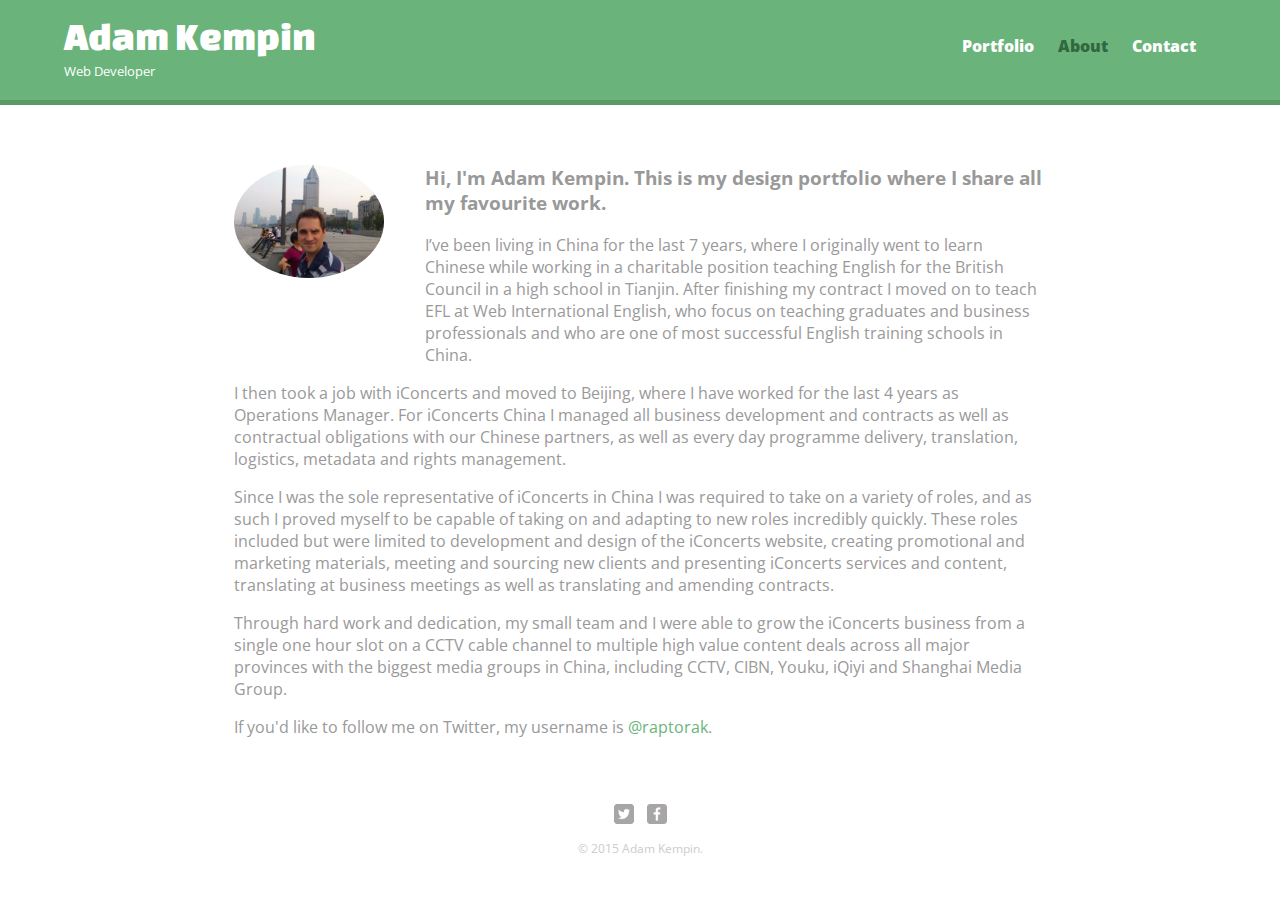
==== about.html @ e8c7b2da "website initial commit" ====
<!DOCTYPE html>
<html>
  <head>
    <meta charset="utf-8">
    <title>Adam Kempin | Web Developer</title>
    <link rel="stylesheet" href ="css/normalize.css">
    <link href='http://fonts.googleapis.com/css?family=Changa+One|Open+Sans:400italic,700italic,400,700,800' rel='stylesheet' type='text/css'>
    <link rel="stylesheet" href ="css/main.css">
    <link rel="stylesheet" href ="css/responsive.css">
    <meta name="viewport" content="width=device-width, initial-scale=1.0">
  </head>
  <body>
    <header>
      <a href="index.html" id="logo">
        <h1>Adam Kempin</h1>
        <h2>Web Developer</h2>
      </a>
      <nav>
        <ul>
          <li><a href="index.html">Portfolio</a></li>
          <li><a href="about.html" class="selected">About</a></li>
          <li><a href="contact.html">Contact</a></li>
        </ul>
      </nav>
    </header>
    <div id="wrapper">
      <section>
        <img src="img/DSC_0412.jpg" alt="Photograph of Adam Kempin" class="profile-photo">
        <h3>Hi, I'm Adam Kempin. This is my design portfolio where I share all my favourite work.</h3>
        <p>
        I’ve been living in China for the last 7 years, where I originally went to learn Chinese while working in a charitable position teaching English for the British Council in a high school in Tianjin. After finishing my contract I moved on to teach EFL at Web International English, who focus on teaching graduates and business professionals and who are one of most successful English training schools in China.</p>

<p>I then took a job with iConcerts and moved to Beijing, where I have worked for the last 4 years as Operations Manager. For iConcerts China I managed all business development and contracts as well as contractual obligations with our Chinese partners, as well as every day programme delivery, translation, logistics, metadata and rights management.</p>

<p>Since I was the sole representative of iConcerts in China I was required to take on a variety of roles, and as such I proved myself to be capable of taking on and adapting to new roles incredibly quickly. These roles included but were limited to development and design of the iConcerts website, creating promotional and marketing materials, meeting and sourcing new clients and presenting iConcerts services and content, translating at business meetings as well as translating and amending contracts.</p>

<p>Through hard work and dedication, my small team and I were able to grow the iConcerts business from a single one hour slot on a CCTV cable channel to multiple high value content deals across all major provinces with the biggest media groups in China, including CCTV, CIBN, Youku, iQiyi and Shanghai Media Group.
        </p>
        <p>If you'd like to follow me on Twitter, my username is <a href="https://twitter.com/raptorak">@raptorak</a>.</p>
      </section>
      <footer>
        <a href="https://twitter.com/raptorak"><img src="img/twitter-wrap.png" alt="Twitter Logo" class="social-icon"></a>
        <a href="https://www.facebook.com/adam.kempin"><img src="img/facebook-wrap.png" alt="Facebook Logo" class="social-icon"></a>
        <p>&copy; 2015 Adam Kempin.</p>
      </footer>
    </div>
  </body>
</html>
---- css/main.css ----
/**********************************
GENERAL
***********************************/

* {
  box-sizing: border-box;
}

body {
  font-family: 'Open Sans', sans-serif;
}

#wrapper {
  max-width: 940px;
  margin: 0 auto;
  padding: 0 5%;
}

a {
  text-decoration: none;
}

img {
  max-width: 100%;
}

h3 {
  margin: 0 0 1em 0;
}



/**********************************
HEADING
***********************************/

header {
  float: left;
  margin: 0 0 30px 0;
  padding: 5px 0 0 0;
  width: 100%;
}

#logo {
  text-align: center;
  margin: 0;
}

h1 {
  font-family: 'Changa One', sans-serif;
  margin: 15px 0;
  font-size: 1.75em;
  font-weight: normal;
  line-height: 0.8em;
}

h2 {
  font-size: 0.75em;
  margin: -5px 0 0;
  font-weight: normal;
}



/**********************************
NAVIGATION
***********************************/

nav {
  text-align: center;
  padding: 10px 0;
  margin: 20px 0 0;
}

nav ul {
  list-style: none;
  margin: 0 10px;
  padding: 0;
}

nav li {
  display: inline-block;
}

nav a {
  font-weight: 800;
  padding: 15px 10px;
}



/**********************************
FOOTER
***********************************/

footer {
  font-size: 0.75em;
  text-align: center;
  clear: both;
  padding-top: 50px;
  color: #ccc;
}

.social-icon {
  width: 20px;
  height: 20px;
  margin: 0 5px;
}



/**********************************
PAGE: PORTFOLIO
***********************************/

#gallery {
  margin: 0;
  padding: 0;
  list-style: none;
}

#gallery li {
  float: left;
  width: 45%;
  margin: 2.5%;
  background-color: #f5f5f5;
  color: #bdc3c7;
}

#gallery li a p {
  margin: 0;
  padding: 5%;
  font-size: 0.75em;
  color: #bdc3c7
}



/**********************************
PAGE: ABOUT
***********************************/

.profile-photo {
  display: block;
  max-width: 150px;
  margin: 0 auto 30px;
  border-radius: 100%;
}



/**********************************
PAGE: CONTACT
***********************************/

.contact-info {
  list-style: none;
  padding: 0;
  margin: 0;
  font-size: 0.9em;
}

.contact-info a {
  display: block;
  min-height: 20px;
  background-repeat: no-repeat;
  background-size: 20px 20px;
  padding: 0 0 0 30px;
  margin: 0 0 10px;
}

.contact-info li.phone a {
  background-image: url('../img/phone.png');
}

.contact-info li.mail a {
  background-image: url('../img/mail.png');
}

.contact-info li.twitter a {
  background-image: url('../img/twitter.png');
}



/**********************************
COLORS
***********************************/

/* site body */
body {
  background-color: #fff;
  color: #999;
}

/* green header */
header {
  background: #6ab47b;
  border-color: #599a68;
}

/* nav background on mobile */
nav {
  background: #599a68;
}

/* logo text */
h1, h2 {
  color: #fff;
}

/* links */
a {
  color: #6ab47b;
}

/* nav link */
nav a, nav a:visited {
  color: #fff;
}

/* selected nav link */
nav a.selected, nav a:hover {
  color: #32673f;
}
---- css/responsive.css ----
@media screen and (min-width: 480px)  {
  
/***********************************
TWO-COLUMN LAYOUT
************************************/
  
  #primary  {
    width: 50%;
    float: left;
  }
  
  #secondary  {
    width: 40%;
    float: right;
  }
  
  /***********************************
  3 * 5 = 15
  100% - 15% = 85%
  85 / 3 = 28.3333333333
  ************************************/
  
  
  /***********************************
  PAGE: PORTFOLIO
  ************************************/
  
  #gallery li {
    width: 28.33333%;
  }
  
  #gallery li:nth-child(4n) {
    clear: left
  }
  
/***********************************
PAGE: ABOUT
************************************/
  
  .profile-photo {
    float: left;
    margin: 0 5% 80px 0;
  }
  
  
  
}

@media screen and (min-width: 660px) {
  
/***********************************
HEADER
************************************/
  
  nav {
    background: none;
    float: right;
    font-size: 1.125m;
    margin-right: 5%;
    text-align: right;
    width: 45%;
  }
  
  #logo {
    float: left;
    margin-left: 5%;
    text-align: left;
    width: 45%;
  }
  
  h1 {
    font-size: 2.5em;
  }
  
  h2 {
    font-size: 0.825em;
    margin-bottom: 20px;
  }
  
  header { 
    border-bottom: 5px solid #599a68;
    margin-bottom: 60px;
  }

}
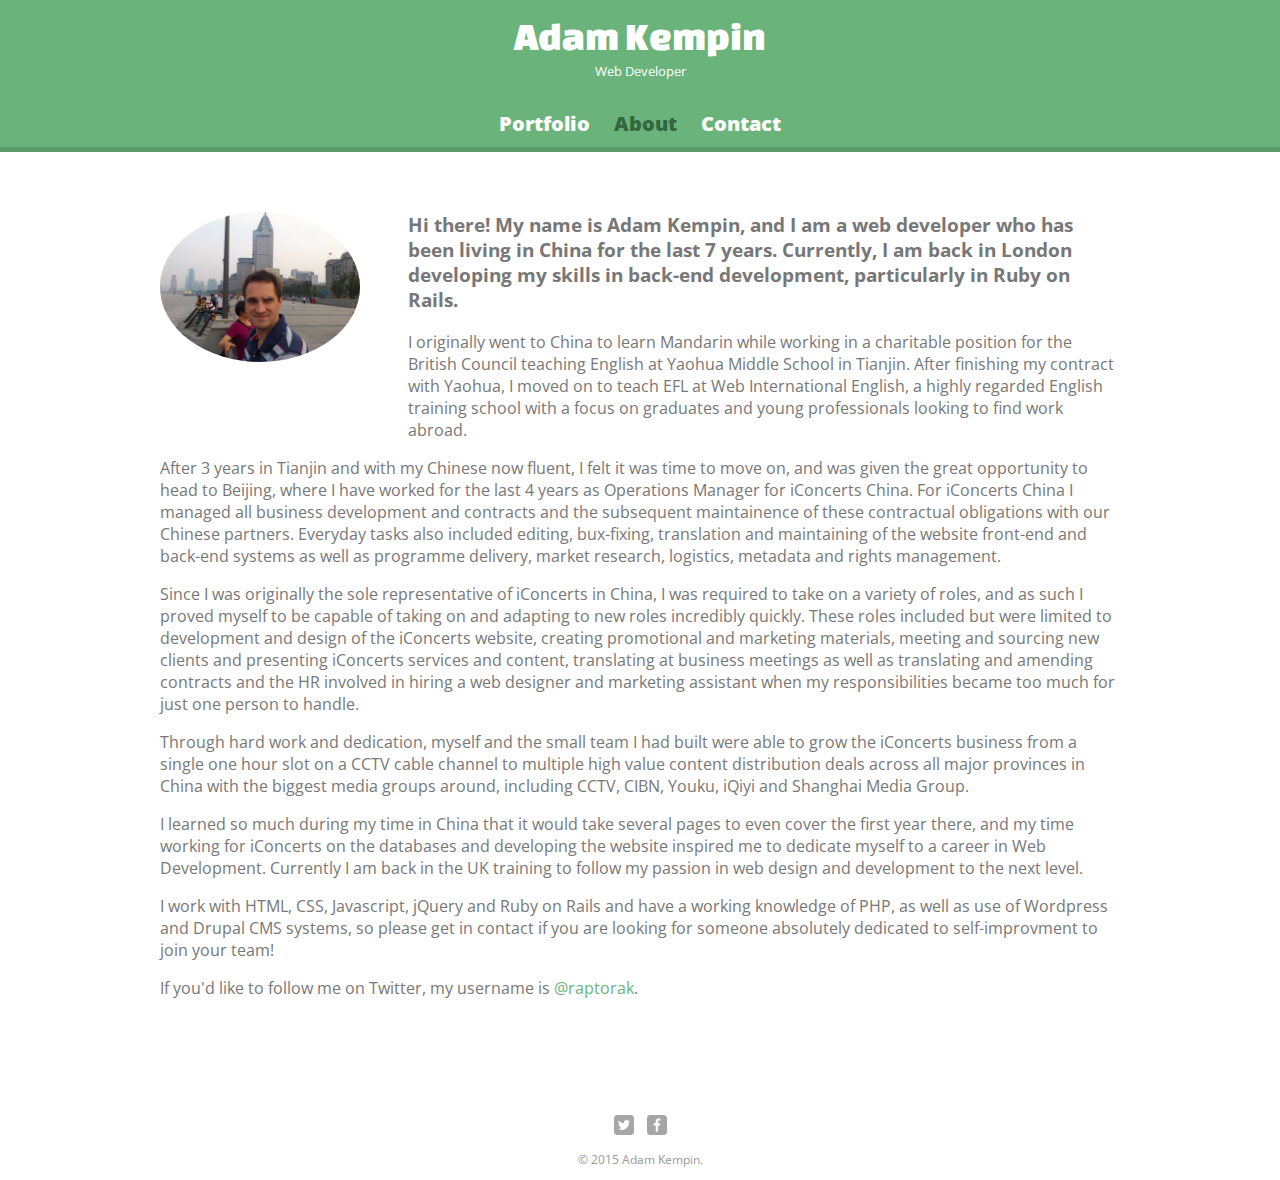
==== commit f638e299: "working on presentation of site on mobile devices" ====
--- a/about.html
+++ b/about.html
@@ -1,48 +1,54 @@
-<!DOCTYPE html>
-<html>
-  <head>
-    <meta charset="utf-8">
-    <title>Adam Kempin | Web Developer</title>
-    <link rel="stylesheet" href ="css/normalize.css">
-    <link href='http://fonts.googleapis.com/css?family=Changa+One|Open+Sans:400italic,700italic,400,700,800' rel='stylesheet' type='text/css'>
-    <link rel="stylesheet" href ="css/main.css">
-    <link rel="stylesheet" href ="css/responsive.css">
-    <meta name="viewport" content="width=device-width, initial-scale=1.0">
-  </head>
-  <body>
-    <header>
-      <a href="index.html" id="logo">
-        <h1>Adam Kempin</h1>
-        <h2>Web Developer</h2>
-      </a>
-      <nav>
-        <ul>
-          <li><a href="index.html">Portfolio</a></li>
-          <li><a href="about.html" class="selected">About</a></li>
-          <li><a href="contact.html">Contact</a></li>
-        </ul>
-      </nav>
-    </header>
-    <div id="wrapper">
-      <section>
-        <img src="img/DSC_0412.jpg" alt="Photograph of Adam Kempin" class="profile-photo">
-        <h3>Hi, I'm Adam Kempin. This is my design portfolio where I share all my favourite work.</h3>
-        <p>
-        I’ve been living in China for the last 7 years, where I originally went to learn Chinese while working in a charitable position teaching English for the British Council in a high school in Tianjin. After finishing my contract I moved on to teach EFL at Web International English, who focus on teaching graduates and business professionals and who are one of most successful English training schools in China.</p>
-
-<p>I then took a job with iConcerts and moved to Beijing, where I have worked for the last 4 years as Operations Manager. For iConcerts China I managed all business development and contracts as well as contractual obligations with our Chinese partners, as well as every day programme delivery, translation, logistics, metadata and rights management.</p>
-
-<p>Since I was the sole representative of iConcerts in China I was required to take on a variety of roles, and as such I proved myself to be capable of taking on and adapting to new roles incredibly quickly. These roles included but were limited to development and design of the iConcerts website, creating promotional and marketing materials, meeting and sourcing new clients and presenting iConcerts services and content, translating at business meetings as well as translating and amending contracts.</p>
-
-<p>Through hard work and dedication, my small team and I were able to grow the iConcerts business from a single one hour slot on a CCTV cable channel to multiple high value content deals across all major provinces with the biggest media groups in China, including CCTV, CIBN, Youku, iQiyi and Shanghai Media Group.
-        </p>
-        <p>If you'd like to follow me on Twitter, my username is <a href="https://twitter.com/raptorak">@raptorak</a>.</p>
-      </section>
-      <footer>
-        <a href="https://twitter.com/raptorak"><img src="img/twitter-wrap.png" alt="Twitter Logo" class="social-icon"></a>
-        <a href="https://www.facebook.com/adam.kempin"><img src="img/facebook-wrap.png" alt="Facebook Logo" class="social-icon"></a>
-        <p>&copy; 2015 Adam Kempin.</p>
-      </footer>
-    </div>
-  </body>
-</html>
+<!DOCTYPE html>
+<html>
+  <head>
+    <meta charset="utf-8">
+    <title>Adam Kempin | Web Developer</title>
+    <link rel="stylesheet" href ="css/normalize.css">
+    <link href='http://fonts.googleapis.com/css?family=Changa+One|Open+Sans:400italic,700italic,400,700,800' rel='stylesheet' type='text/css'>
+    <link rel="stylesheet" href ="css/main.css">
+    <link rel="stylesheet" href ="css/responsive.css">
+    <meta name="viewport" content="width=device-width, initial-scale=1.0">
+  </head>
+  <body>
+    <header>
+      <a href="index.html" id="logo">
+        <h1>Adam Kempin</h1>
+        <h2>Web Developer</h2>
+      </a>
+      <nav>
+        <ul>
+          <li><a href="index.html">Portfolio</a></li>
+          <li><a href="about.html" class="selected">About</a></li>
+          <li><a href="contact.html">Contact</a></li>
+        </ul>
+      </nav>
+    </header>
+    <div id="wrapper">
+      <section>
+        <img src="img/bund_pic.jpg" alt="Photograph of Adam Kempin" class="profile-photo">
+        <h3>Hi there! My name is Adam Kempin, and I am a web developer who has been living in China for the last 7 years. Currently, I am back in London developing my skills in back-end development, particularly in Ruby on Rails.</h3>
+        
+
+        <p>I originally went to China to learn Mandarin while working in a charitable position for the British Council teaching English at Yaohua Middle School in Tianjin. After finishing my contract with Yaohua, I moved on to teach EFL at Web International English, a highly regarded English training school with a focus on graduates and young professionals looking to find work abroad.</p>
+
+<p>After 3 years in Tianjin and with my Chinese now fluent, I felt it was time to move on, and was given the great opportunity to head to Beijing, where I have worked for the last 4 years as Operations Manager for iConcerts China. For iConcerts China I managed all business development and contracts and the subsequent maintainence of these contractual obligations with our Chinese partners. Everyday tasks also included editing, bux-fixing, translation and maintaining of the website front-end and back-end systems as well as programme delivery, market research, logistics, metadata and rights management.</p>
+
+<p>Since I was originally the sole representative of iConcerts in China, I was required to take on a variety of roles, and as such I proved myself to be capable of taking on and adapting to new roles incredibly quickly. These roles included but were limited to development and design of the iConcerts website, creating promotional and marketing materials, meeting and sourcing new clients and presenting iConcerts services and content, translating at business meetings as well as translating and amending contracts and the HR involved in hiring a web designer and marketing assistant when my responsibilities became too much for just one person to handle.</p>
+
+<p>Through hard work and dedication, myself and the small team I had built were able to grow the iConcerts business from a single one hour slot on a CCTV cable channel to multiple high value content distribution deals across all major provinces in China with the biggest media groups around, including CCTV, CIBN, Youku, iQiyi and Shanghai Media Group.</p>
+<p>
+
+I learned so much during my time in China that it would take several pages to even cover the first year there, and my time working for iConcerts on the databases and developing the website inspired me to dedicate myself to a career in Web Development. Currently I am back in the UK training to follow my passion in web design and development to the next level.</p><p>
+
+I work with HTML, CSS, Javascript, jQuery and Ruby on Rails and have a working knowledge of PHP, as well as use of Wordpress and Drupal CMS systems, so please get in contact if you are looking for someone absolutely dedicated to self-improvment to join your team!
+        </p>
+        <p>If you'd like to follow me on Twitter, my username is <a href="https://twitter.com/raptorak">@raptorak</a>.</p>
+      </section>
+      <footer>
+        <a href="https://twitter.com/raptorak"><img src="img/twitter-wrap.png" alt="Twitter Logo" class="social-icon"></a>
+        <a href="https://www.facebook.com/adam.kempin"><img src="img/facebook-wrap.png" alt="Facebook Logo" class="social-icon"></a>
+        <p>&copy; 2015 Adam Kempin.</p>
+      </footer>
+    </div>
+  </body>
+</html>
--- a/css/main.css
+++ b/css/main.css
@@ -1,239 +1,244 @@
-/**********************************
-GENERAL
-***********************************/
-
-* {
-  box-sizing: border-box;
-}
-
-body {
-  font-family: 'Open Sans', sans-serif;
-}
-
-#wrapper {
-  max-width: 940px;
-  margin: 0 auto;
-  padding: 0 5%;
-}
-
-a {
-  text-decoration: none;
-}
-
-img {
-  max-width: 100%;
-}
-
-h3 {
-  margin: 0 0 1em 0;
-}
-
-
-
-/**********************************
-HEADING
-***********************************/
-
-header {
-  float: left;
-  margin: 0 0 30px 0;
-  padding: 5px 0 0 0;
-  width: 100%;
-}
-
-#logo {
-  text-align: center;
-  margin: 0;
-}
-
-h1 {
-  font-family: 'Changa One', sans-serif;
-  margin: 15px 0;
-  font-size: 1.75em;
-  font-weight: normal;
-  line-height: 0.8em;
-}
-
-h2 {
-  font-size: 0.75em;
-  margin: -5px 0 0;
-  font-weight: normal;
-}
-
-
-
-/**********************************
-NAVIGATION
-***********************************/
-
-nav {
-  text-align: center;
-  padding: 10px 0;
-  margin: 20px 0 0;
-}
-
-nav ul {
-  list-style: none;
-  margin: 0 10px;
-  padding: 0;
-}
-
-nav li {
-  display: inline-block;
-}
-
-nav a {
-  font-weight: 800;
-  padding: 15px 10px;
-}
-
-
-
-/**********************************
-FOOTER
-***********************************/
-
-footer {
-  font-size: 0.75em;
-  text-align: center;
-  clear: both;
-  padding-top: 50px;
-  color: #ccc;
-}
-
-.social-icon {
-  width: 20px;
-  height: 20px;
-  margin: 0 5px;
-}
-
-
-
-/**********************************
-PAGE: PORTFOLIO
-***********************************/
-
-#gallery {
-  margin: 0;
-  padding: 0;
-  list-style: none;
-}
-
-#gallery li {
-  float: left;
-  width: 45%;
-  margin: 2.5%;
-  background-color: #f5f5f5;
-  color: #bdc3c7;
-}
-
-#gallery li a p {
-  margin: 0;
-  padding: 5%;
-  font-size: 0.75em;
-  color: #bdc3c7
-}
-
-
-
-/**********************************
-PAGE: ABOUT
-***********************************/
-
-.profile-photo {
-  display: block;
-  max-width: 150px;
-  margin: 0 auto 30px;
-  border-radius: 100%;
-}
-
-
-
-/**********************************
-PAGE: CONTACT
-***********************************/
-
-.contact-info {
-  list-style: none;
-  padding: 0;
-  margin: 0;
-  font-size: 0.9em;
-}
-
-.contact-info a {
-  display: block;
-  min-height: 20px;
-  background-repeat: no-repeat;
-  background-size: 20px 20px;
-  padding: 0 0 0 30px;
-  margin: 0 0 10px;
-}
-
-.contact-info li.phone a {
-  background-image: url('../img/phone.png');
-}
-
-.contact-info li.mail a {
-  background-image: url('../img/mail.png');
-}
-
-.contact-info li.twitter a {
-  background-image: url('../img/twitter.png');
-}
-
-
-
-/**********************************
-COLORS
-***********************************/
-
-/* site body */
-body {
-  background-color: #fff;
-  color: #999;
-}
-
-/* green header */
-header {
-  background: #6ab47b;
-  border-color: #599a68;
-}
-
-/* nav background on mobile */
-nav {
-  background: #599a68;
-}
-
-/* logo text */
-h1, h2 {
-  color: #fff;
-}
-
-/* links */
-a {
-  color: #6ab47b;
-}
-
-/* nav link */
-nav a, nav a:visited {
-  color: #fff;
-}
-
-/* selected nav link */
-nav a.selected, nav a:hover {
-  color: #32673f;
-}
-
-
-
-
-
-
-
-
-
-
-
-
-
-
+/**********************************
+GENERAL
+***********************************/
+
+/* * {
+  box-sizing: border-box;
+} */
+
+body {
+  font-family: 'Open Sans', sans-serif;
+}
+
+
+ #wrapper {
+  max-width: 960px;
+  margin: 0 auto;
+  padding: 0 5%;
+} 
+
+a {
+  text-decoration: none;
+}
+
+img {
+  max-width: 100%;
+}
+
+h3 {
+  margin: 0 0 1em 0;
+}
+
+
+
+/**********************************
+HEADING
+***********************************/
+
+header {
+  float: left;
+  margin: 0 0 30px 0;
+  padding: 5px 0 0 0;
+  width: 100%;
+}
+
+#logo {
+  text-align: center;
+  margin: 0;
+}
+
+h1 {
+  font-family: 'Changa One', sans-serif;
+  margin: 15px 0;
+  font-size: 1.75em;
+  font-weight: normal;
+  line-height: 0.8em;
+}
+
+h2 {
+  font-size: 0.75em;
+  margin: -5px 0 0;
+  font-weight: normal;
+}
+
+
+
+/**********************************
+NAVIGATION
+***********************************/
+
+nav {
+  text-align: center;
+  padding: 10px 0;
+  margin: 20px 0 0;
+}
+
+nav ul {
+  list-style: none;
+  margin: 0 10px;
+  padding: 0;
+}
+
+nav li {
+  display: inline-block;
+}
+
+nav a {
+  font-weight: 800;
+  font-size: 1.25em;
+  padding: 15px 10px;
+}
+
+
+
+/**********************************
+FOOTER
+***********************************/
+
+footer {
+  font-size: 0.75em;
+  text-align: center;
+  clear: both;
+  padding-top: 100px;
+  color: #999;
+}
+
+.social-icon {
+  width: 20px;
+  height: 20px;
+  margin: 0 5px;
+}
+
+
+
+/**********************************
+PAGE: PORTFOLIO
+***********************************/
+
+#gallery {
+  margin: 0;
+  padding: 0;
+  list-style: none;
+}
+
+#gallery li {
+  float: left;
+  width: 45%;
+  margin: 2.5%;
+  background-color: #f5f5f5;
+  color: #bdc3c7;
+}
+
+#gallery li a p {
+  margin: 0;
+  padding: 3%;
+  font-size: 0.75em;
+  color: #888;
+}
+
+
+
+/**********************************
+PAGE: ABOUT
+***********************************/
+
+.profile-photo {
+  display: block;
+  max-width: 200px;
+  margin: 0 auto 30px;
+  border-radius: 100%;
+}
+
+.pics {
+
+
+}
+
+/**********************************
+PAGE: CONTACT
+***********************************/
+
+.contact-info {
+  list-style: none;
+  padding: 0;
+  margin: 0;
+  font-size: 0.9em;
+}
+
+.contact-info a {
+  display: block;
+  min-height: 20px;
+  background-repeat: no-repeat;
+  background-size: 20px 20px;
+  padding: 0 0 0 30px;
+  margin: 0 0 10px;
+}
+
+.contact-info li.phone a {
+  background-image: url('../img/phone.png');
+}
+
+.contact-info li.mail a {
+  background-image: url('../img/mail.png');
+}
+
+.contact-info li.twitter a {
+  background-image: url('../img/twitter.png');
+}
+
+
+
+/**********************************
+COLORS
+***********************************/
+
+/* site body */
+body {
+  background-color: #fff;
+  color: #777;
+}
+
+/* green header */
+header {
+  background: #6ab47b;
+  border-color: #599a68;
+}
+
+/* nav background on mobile */
+nav {
+  background: #599a68;
+}
+
+/* logo text */
+h1, h2 {
+  color: #fff;
+}
+
+/* links */
+a {
+  color: #6ab47b;
+}
+
+/* nav link */
+nav a, nav a:visited {
+  color: #fff;
+}
+
+/* selected nav link */
+nav a.selected, nav a:hover {
+  color: #32673f;
+}
+
+
+
+
+
+
+
+
+
+
+
+
+
+
--- a/css/responsive.css
+++ b/css/responsive.css
@@ -1,85 +1,86 @@
-@media screen and (min-width: 480px)  {
-  
-/***********************************
-TWO-COLUMN LAYOUT
-************************************/
-  
-  #primary  {
-    width: 50%;
-    float: left;
-  }
-  
-  #secondary  {
-    width: 40%;
-    float: right;
-  }
-  
-  /***********************************
-  3 * 5 = 15
-  100% - 15% = 85%
-  85 / 3 = 28.3333333333
-  ************************************/
-  
-  
-  /***********************************
-  PAGE: PORTFOLIO
-  ************************************/
-  
-  #gallery li {
-    width: 28.33333%;
-  }
-  
-  #gallery li:nth-child(4n) {
-    clear: left
-  }
-  
-/***********************************
-PAGE: ABOUT
-************************************/
-  
-  .profile-photo {
-    float: left;
-    margin: 0 5% 80px 0;
-  }
-  
-  
-  
-}
-
-@media screen and (min-width: 660px) {
-  
-/***********************************
-HEADER
-************************************/
-  
-  nav {
-    background: none;
-    float: right;
-    font-size: 1.125m;
-    margin-right: 5%;
-    text-align: right;
-    width: 45%;
-  }
-  
-  #logo {
-    float: left;
-    margin-left: 5%;
-    text-align: left;
-    width: 45%;
-  }
-  
-  h1 {
-    font-size: 2.5em;
-  }
-  
-  h2 {
-    font-size: 0.825em;
-    margin-bottom: 20px;
-  }
-  
-  header { 
-    border-bottom: 5px solid #599a68;
-    margin-bottom: 60px;
-  }
-
+@media screen and (min-width: 480px)  {
+  
+/***********************************
+TWO-COLUMN LAYOUT
+************************************/
+  
+  #primary  {
+    width: 50%;
+    float: left;
+  }
+  
+  #secondary  {
+    width: 40%;
+    float: right;
+  }
+  
+  /***********************************
+  3 * 5 = 15
+  100% - 15% = 85%
+  85 / 3 = 28.3333333333
+  ************************************/
+  
+  
+  /***********************************
+  PAGE: PORTFOLIO
+  ************************************/
+  
+  #gallery li {
+    width: 28.33333%;
+  }
+  
+  #gallery li:nth-child(4n) {
+    clear: left
+  }
+  
+/***********************************
+PAGE: ABOUT
+************************************/
+  
+  .profile-photo {
+    float: left;
+    margin: 0 5% 80px 0;
+  }
+  
+  
+  
+}
+
+@media screen and (min-width: 660px) {
+  
+/***********************************
+HEADER
+************************************/
+  
+  nav {
+    background: none;
+    display: block;
+    font-size: 1.125m;
+    margin: auto;
+    text-align: center;
+    width: 45%;
+  }
+  
+  #logo {
+      display: block;
+
+    margin: auto;
+    text-align: center;
+    width: 45%;
+  }
+  
+  h1 {
+    font-size: 2.5em;
+  }
+  
+  h2 {
+    font-size: 0.825em;
+    margin-bottom: 20px;
+  }
+  
+  header { 
+    border-bottom: 5px solid #599a68;
+    margin-bottom: 60px;
+  }
+
 }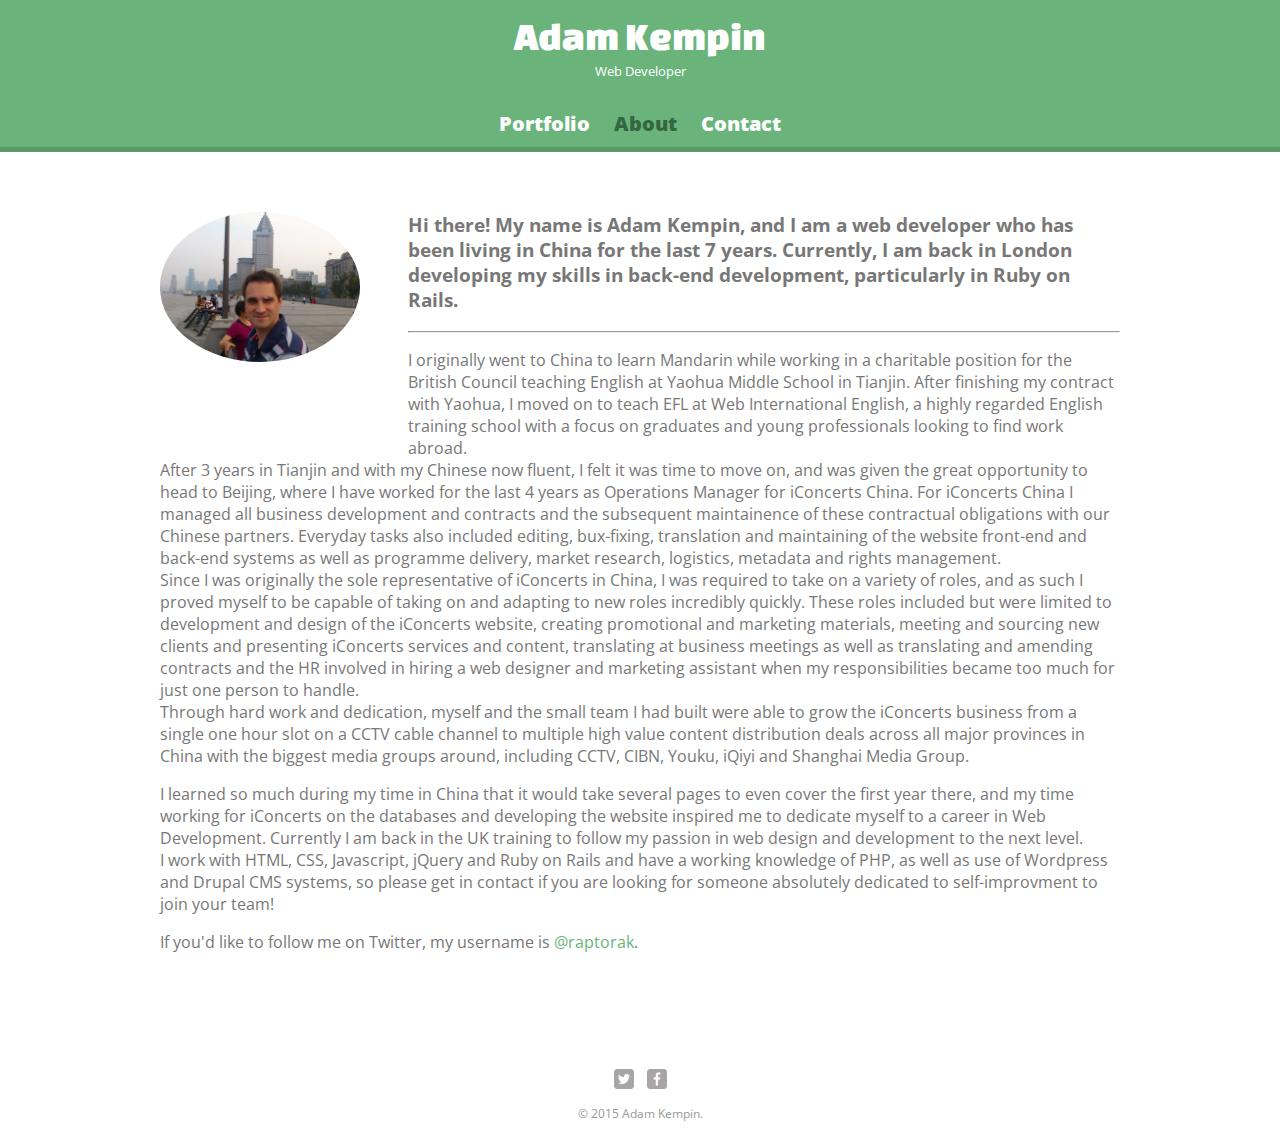
==== commit 1f031315: "updated about.html" ====
--- a/about.html
+++ b/about.html
@@ -27,21 +27,18 @@
       <section>
         <img src="img/bund_pic.jpg" alt="Photograph of Adam Kempin" class="profile-photo">
         <h3>Hi there! My name is Adam Kempin, and I am a web developer who has been living in China for the last 7 years. Currently, I am back in London developing my skills in back-end development, particularly in Ruby on Rails.</h3>
-        
+        <hr>
 
-        <p>I originally went to China to learn Mandarin while working in a charitable position for the British Council teaching English at Yaohua Middle School in Tianjin. After finishing my contract with Yaohua, I moved on to teach EFL at Web International English, a highly regarded English training school with a focus on graduates and young professionals looking to find work abroad.</p>
-
-<p>After 3 years in Tianjin and with my Chinese now fluent, I felt it was time to move on, and was given the great opportunity to head to Beijing, where I have worked for the last 4 years as Operations Manager for iConcerts China. For iConcerts China I managed all business development and contracts and the subsequent maintainence of these contractual obligations with our Chinese partners. Everyday tasks also included editing, bux-fixing, translation and maintaining of the website front-end and back-end systems as well as programme delivery, market research, logistics, metadata and rights management.</p>
-
-<p>Since I was originally the sole representative of iConcerts in China, I was required to take on a variety of roles, and as such I proved myself to be capable of taking on and adapting to new roles incredibly quickly. These roles included but were limited to development and design of the iConcerts website, creating promotional and marketing materials, meeting and sourcing new clients and presenting iConcerts services and content, translating at business meetings as well as translating and amending contracts and the HR involved in hiring a web designer and marketing assistant when my responsibilities became too much for just one person to handle.</p>
-
-<p>Through hard work and dedication, myself and the small team I had built were able to grow the iConcerts business from a single one hour slot on a CCTV cable channel to multiple high value content distribution deals across all major provinces in China with the biggest media groups around, including CCTV, CIBN, Youku, iQiyi and Shanghai Media Group.</p>
+        <p>I originally went to China to learn Mandarin while working in a charitable position for the British Council teaching English at Yaohua Middle School in Tianjin. After finishing my contract with Yaohua, I moved on to teach EFL at Web International English, a highly regarded English training school with a focus on graduates and young professionals looking to find work abroad.<br/>
+      After 3 years in Tianjin and with my Chinese now fluent, I felt it was time to move on, and was given the great opportunity to head to Beijing, where I have worked for the last 4 years as Operations Manager for iConcerts China. For iConcerts China I managed all business development and contracts and the subsequent maintainence of these contractual obligations with our Chinese partners. Everyday tasks also included editing, bux-fixing, translation and maintaining of the website front-end and back-end systems as well as programme delivery, market research, logistics, metadata and rights management.<br/>
+ Since I was originally the sole representative of iConcerts in China, I was required to take on a variety of roles, and as such I proved myself to be capable of taking on and adapting to new roles incredibly quickly. These roles included but were limited to development and design of the iConcerts website, creating promotional and marketing materials, meeting and sourcing new clients and presenting iConcerts services and content, translating at business meetings as well as translating and amending contracts and the HR involved in hiring a web designer and marketing assistant when my responsibilities became too much for just one person to handle.<br/>
+Through hard work and dedication, myself and the small team I had built were able to grow the iConcerts business from a single one hour slot on a CCTV cable channel to multiple high value content distribution deals across all major provinces in China with the biggest media groups around, including CCTV, CIBN, Youku, iQiyi and Shanghai Media Group.</p>
 <p>
 
-I learned so much during my time in China that it would take several pages to even cover the first year there, and my time working for iConcerts on the databases and developing the website inspired me to dedicate myself to a career in Web Development. Currently I am back in the UK training to follow my passion in web design and development to the next level.</p><p>
+I learned so much during my time in China that it would take several pages to even cover the first year there, and my time working for iConcerts on the databases and developing the website inspired me to dedicate myself to a career in Web Development. Currently I am back in the UK training to follow my passion in web design and development to the next level.<br/>
 
 I work with HTML, CSS, Javascript, jQuery and Ruby on Rails and have a working knowledge of PHP, as well as use of Wordpress and Drupal CMS systems, so please get in contact if you are looking for someone absolutely dedicated to self-improvment to join your team!
-        </p>
+    </p>
         <p>If you'd like to follow me on Twitter, my username is <a href="https://twitter.com/raptorak">@raptorak</a>.</p>
       </section>
       <footer>
